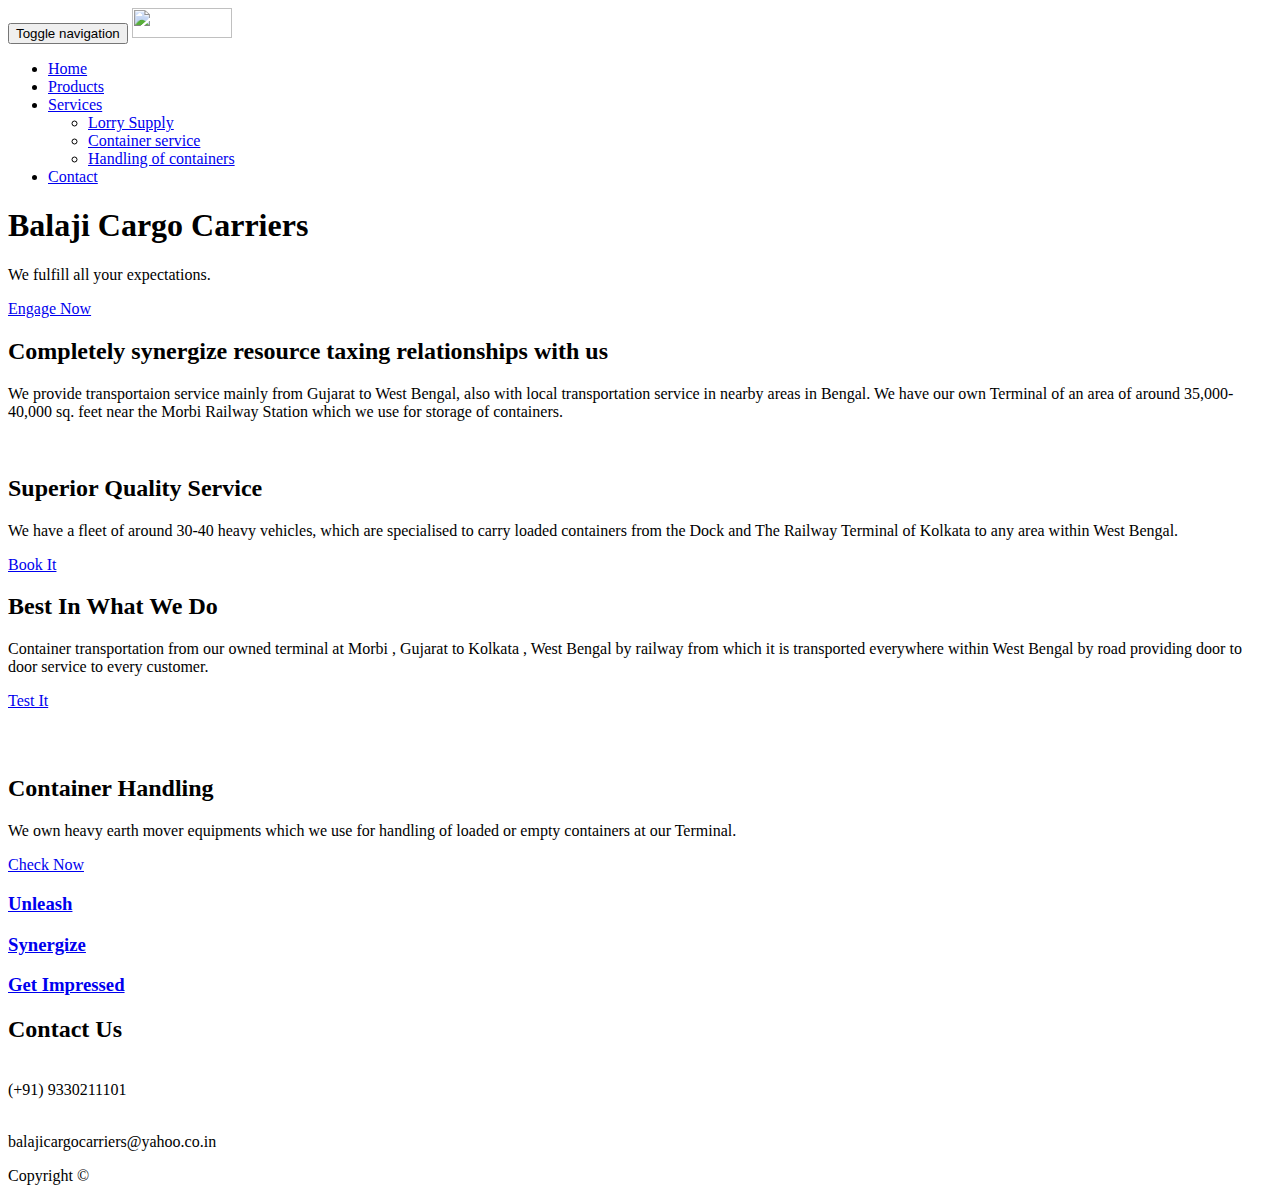
==== index.html @ d5cb27b7 "Update index.html" ====
<!DOCTYPE html>
<!-- Template by Quackit.com -->
<!-- Images by various sources under the Creative Commons CC0 license and/or the Creative Commons Zero license. 
Although you can use them, for a more unique website, replace these images with your own. -->
<html lang="en">

<head>

    <meta charset="utf-8">
    <meta http-equiv="X-UA-Compatible" content="IE=edge">
    <meta name="viewport" content="width=device-width, initial-scale=1">
    <!-- The above 3 meta tags *must* come first in the head; any other head content must come *after* these tags -->

    <meta name="keywords" content="Balaji Cargo Carriers, balajicargocarriers" />

    <title>Balaji Cargo Carriers</title>

    <!-- Bootstrap Core CSS -->
    <link href="css/bootstrap.min.css" rel="stylesheet">

    <!-- Custom CSS: You can use this stylesheet to override any Bootstrap styles and/or apply your own styles -->
    <link href="css/custom.css" rel="stylesheet">

    <!-- HTML5 Shim and Respond.js IE8 support of HTML5 elements and media queries -->
    <!-- WARNING: Respond.js doesn't work if you view the page via file:// -->
    <!--[if lt IE 9]>
        <script src="https://oss.maxcdn.com/libs/html5shiv/3.7.0/html5shiv.js"></script>
        <script src="https://oss.maxcdn.com/libs/respond.js/1.4.2/respond.min.js"></script>
    <![endif]-->

    <!-- Custom Fonts from Google -->
    <link href='http://fonts.googleapis.com/css?family=Open+Sans:300italic,400italic,600italic,700italic,800italic,400,300,600,700,800' rel='stylesheet' type='text/css'>
    
</head>

<body>

    <!-- Navigation -->
    <nav id="siteNav" class="navbar navbar-default navbar-fixed-top" role="navigation">
        <div class="container">
            <!-- Logo and responsive toggle -->
            <div class="navbar-header">
                <button type="button" class="navbar-toggle" data-toggle="collapse" data-target="#navbar">
                    <span class="sr-only">Toggle navigation</span>
                    <span class="icon-bar"></span>
                    <span class="icon-bar"></span>
                    <span class="icon-bar"></span>
                </button>
                <a class="navbar-brand" href="#">
                    <img src="images/BLC3.JPG" alt="" width="100" height="30">
                </a>
            </div>
            <!-- Navbar links -->
            <div class="collapse navbar-collapse" id="navbar">
                <ul class="nav navbar-nav navbar-right">
                    <li class="active">
                        <a href="#">Home</a>
                    </li>
                    <li>
                        <a href="#">Products</a>
                    </li>
					<li class="dropdown">
						<a href="#" class="dropdown-toggle" data-toggle="dropdown" role="button" aria-haspopup="true" aria-expanded="false">Services <span class="caret"></span></a>
						<ul class="dropdown-menu" aria-labelledby="about-us">
							<li><a href="#section-lorry">Lorry Supply</a></li>
							<li><a href="#section-container">Container service</a></li>
							<li><a href="#section-handling">Handling of containers</a></li>
						</ul>
					</li>
                    <li>
                        <a href="#section-contact">Contact</a>
                    </li>
                </ul>
                
            </div><!-- /.navbar-collapse -->
        </div><!-- /.container -->
    </nav>

	<!-- Header -->
    <header>
        <div class="header-content">
            <div class="header-content-inner">
                <h1>Balaji Cargo Carriers</h1>
                <p>We fulfill all your expectations.</p>
                <a href="#section-intro" class="btn btn-primary btn-lg">Engage Now</a>
            </div>
        </div>
    </header>

	<!-- Intro Section -->
    <section class="intro">
        <div class="container">
            <div class="row">
                <div class="col-lg-8 col-lg-offset-2">
                	<span class="glyphicon glyphicon-apple" style="font-size: 60px"></span>
                    <h2 class="section-heading">Completely synergize resource taxing relationships with us</h2>
                    <p class="text-light">We provide transportaion service mainly from Gujarat to West Bengal, also with local transportation service in nearby areas in Bengal. We have our own Terminal of an area of around 35,000-40,000 sq. feet near the Morbi Railway Station which we use for storage of containers.</p>
                </div>
            </div>
        </div>
    </section>

	<!-- Content 1 -->
    <section class="content">
        <div class="container">
            <div class="row">
                <div class="col-sm-6">
                    <img class="img-responsive img-circle center-block" src="images/fleet.jpg" alt="">
                </div>
                <div class="col-sm-6">
                	<h2 class="section-header" id="section-lorry">Superior Quality Service</h2>
                	<p class="lead text-muted"> We have a fleet of around 30-40 heavy vehicles, which are specialised to carry loaded containers from the Dock and The Railway Terminal of Kolkata to any area within West Bengal.</p>
                	<a href="#" class="btn btn-primary btn-lg">Book It</a>
                </div>                
                
            </div>
        </div>
    </section>

	<!-- Content 2 -->
     <section class="content content-2">
        <div class="container">
            <div class="row">
                <div class="col-sm-6">
                	<h2 class="section-header" id="section-container">Best In What We Do</h2>
                	<p class="lead text-light"> Container transportation from our owned terminal at Morbi , Gujarat to Kolkata , West Bengal by railway from which it is transported everywhere within West Bengal by road providing door to door service to every customer.</p>
                	<a href="#" class="btn btn-default btn-lg">Test It</a>
                </div>    
                <div class="col-sm-6">
                    <img class="img-responsive img-circle center-block" src="images/truck.jpg" alt="" >
                </div>            
                
            </div>
        </div>
    </section>    

    <!-- Content 3 -->
    <section class="content content-3">
        <div class="container">
			<h2 class="section-header" id="section-handling"><span class="glyphicon glyphicon-pushpin text-primary"></span><br> Container Handling</h2>
			<p class="lead text-muted">We own heavy earth mover equipments which we use for handling of loaded or empty containers at our Terminal.</p> 
                    <a href="#" class="btn btn-primary btn-lg">Check Now</a>               
            </div>
        </div>
    </section>


    <!-- Promos -->
	<div class="container-fluid">
        <div class="row promo">
        	<a href="#">
				<div class="col-md-4 promo-item item-1">
					<h3>
						Unleash
					</h3>
				</div>
            </a>
            <a href="#">
				<div class="col-md-4 promo-item item-2">
					<h3>
						Synergize
					</h3>
				</div>
            </a>
			
			<a href="#">
				<div class="col-md-4 promo-item item-3">
					<h3>
						Get Impressed
					</h3>
				</div>
            </a>
        </div>
    </div><!-- /.container-fluid -->

    
	<!-- Footer -->
    <footer class="page-footer">
    
    	<!-- Contact Us -->
        <div class="contact">
        	<div class="container">
				<h2 class="section-heading" id="section-contact">Contact Us</h2>
				<p><span class="glyphicon glyphicon-earphone"></span><br> (+91) 9330211101</p>
				<p><span class="glyphicon glyphicon-envelope"></span><br> balajicargocarriers@yahoo.co.in</p>
        	</div>
        </div>
        	
        <!-- Copyright etc -->
        <div class="small-print">
        	<div class="container">
        		<p>Copyright &copy;</p>
        	</div>
        </div>
        
    </footer>

    <!-- jQuery -->
    <script src="js/jquery-1.11.3.min.js"></script>

    <!-- Bootstrap Core JavaScript -->
    <script src="js/bootstrap.min.js"></script>

    <!-- Plugin JavaScript -->
    <script src="js/jquery.easing.min.js"></script>
    
    <!-- Custom Javascript -->
    <script src="js/custom.js"></script>
   

</body>

</html>
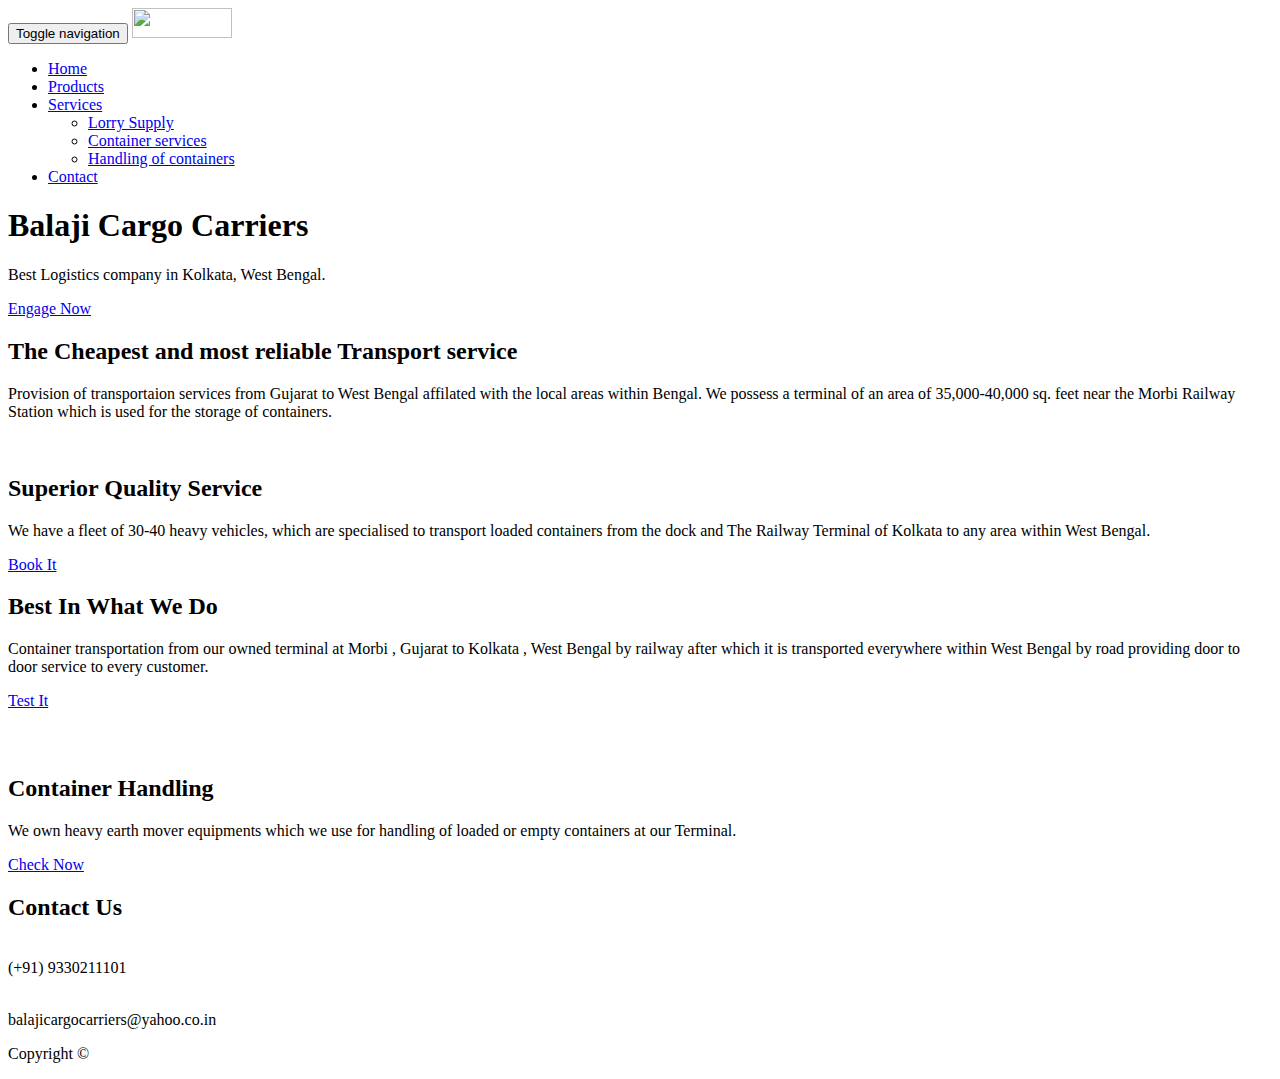
==== commit 52d9c6ee: "Update index.html" ====
--- a/index.html
+++ b/index.html
@@ -63,7 +63,7 @@
 						<a href="#" class="dropdown-toggle" data-toggle="dropdown" role="button" aria-haspopup="true" aria-expanded="false">Services <span class="caret"></span></a>
 						<ul class="dropdown-menu" aria-labelledby="about-us">
 							<li><a href="#section-lorry">Lorry Supply</a></li>
-							<li><a href="#section-container">Container service</a></li>
+							<li><a href="#section-container">Container services</a></li>
 							<li><a href="#section-handling">Handling of containers</a></li>
 						</ul>
 					</li>
@@ -81,7 +81,7 @@
         <div class="header-content">
             <div class="header-content-inner">
                 <h1>Balaji Cargo Carriers</h1>
-                <p>We fulfill all your expectations.</p>
+                <p>Best Logistics company in Kolkata, West Bengal.</p>
                 <a href="#section-intro" class="btn btn-primary btn-lg">Engage Now</a>
             </div>
         </div>
@@ -93,8 +93,8 @@
             <div class="row">
                 <div class="col-lg-8 col-lg-offset-2">
                 	<span class="glyphicon glyphicon-apple" style="font-size: 60px"></span>
-                    <h2 class="section-heading">Completely synergize resource taxing relationships with us</h2>
-                    <p class="text-light">We provide transportaion service mainly from Gujarat to West Bengal, also with local transportation service in nearby areas in Bengal. We have our own Terminal of an area of around 35,000-40,000 sq. feet near the Morbi Railway Station which we use for storage of containers.</p>
+                    <h2 class="section-heading">The Cheapest and most reliable Transport service</h2>
+                    <p class="text-light">Provision of transportaion services from Gujarat to West Bengal affilated with the local areas within Bengal. We possess a terminal of an area of 35,000-40,000 sq. feet near the Morbi Railway Station which is used for the storage of containers.</p>
                 </div>
             </div>
         </div>
@@ -109,7 +109,7 @@
                 </div>
                 <div class="col-sm-6">
                 	<h2 class="section-header" id="section-lorry">Superior Quality Service</h2>
-                	<p class="lead text-muted"> We have a fleet of around 30-40 heavy vehicles, which are specialised to carry loaded containers from the Dock and The Railway Terminal of Kolkata to any area within West Bengal.</p>
+                	<p class="lead text-muted"> We have a fleet of 30-40 heavy vehicles, which are specialised to transport loaded containers from the dock and The Railway Terminal of Kolkata to any area within West Bengal.</p>
                 	<a href="#" class="btn btn-primary btn-lg">Book It</a>
                 </div>                
                 
@@ -123,7 +123,7 @@
             <div class="row">
                 <div class="col-sm-6">
                 	<h2 class="section-header" id="section-container">Best In What We Do</h2>
-                	<p class="lead text-light"> Container transportation from our owned terminal at Morbi , Gujarat to Kolkata , West Bengal by railway from which it is transported everywhere within West Bengal by road providing door to door service to every customer.</p>
+                	<p class="lead text-light"> Container transportation from our owned terminal at Morbi , Gujarat to Kolkata , West Bengal by railway after which it is transported everywhere within West Bengal by road providing door to door service to every customer.</p>
                 	<a href="#" class="btn btn-default btn-lg">Test It</a>
                 </div>    
                 <div class="col-sm-6">
@@ -151,14 +151,14 @@
         	<a href="#">
 				<div class="col-md-4 promo-item item-1">
 					<h3>
-						Unleash
+						
 					</h3>
 				</div>
             </a>
             <a href="#">
 				<div class="col-md-4 promo-item item-2">
 					<h3>
-						Synergize
+						
 					</h3>
 				</div>
             </a>
@@ -166,7 +166,7 @@
 			<a href="#">
 				<div class="col-md-4 promo-item item-3">
 					<h3>
-						Get Impressed
+						
 					</h3>
 				</div>
             </a>
